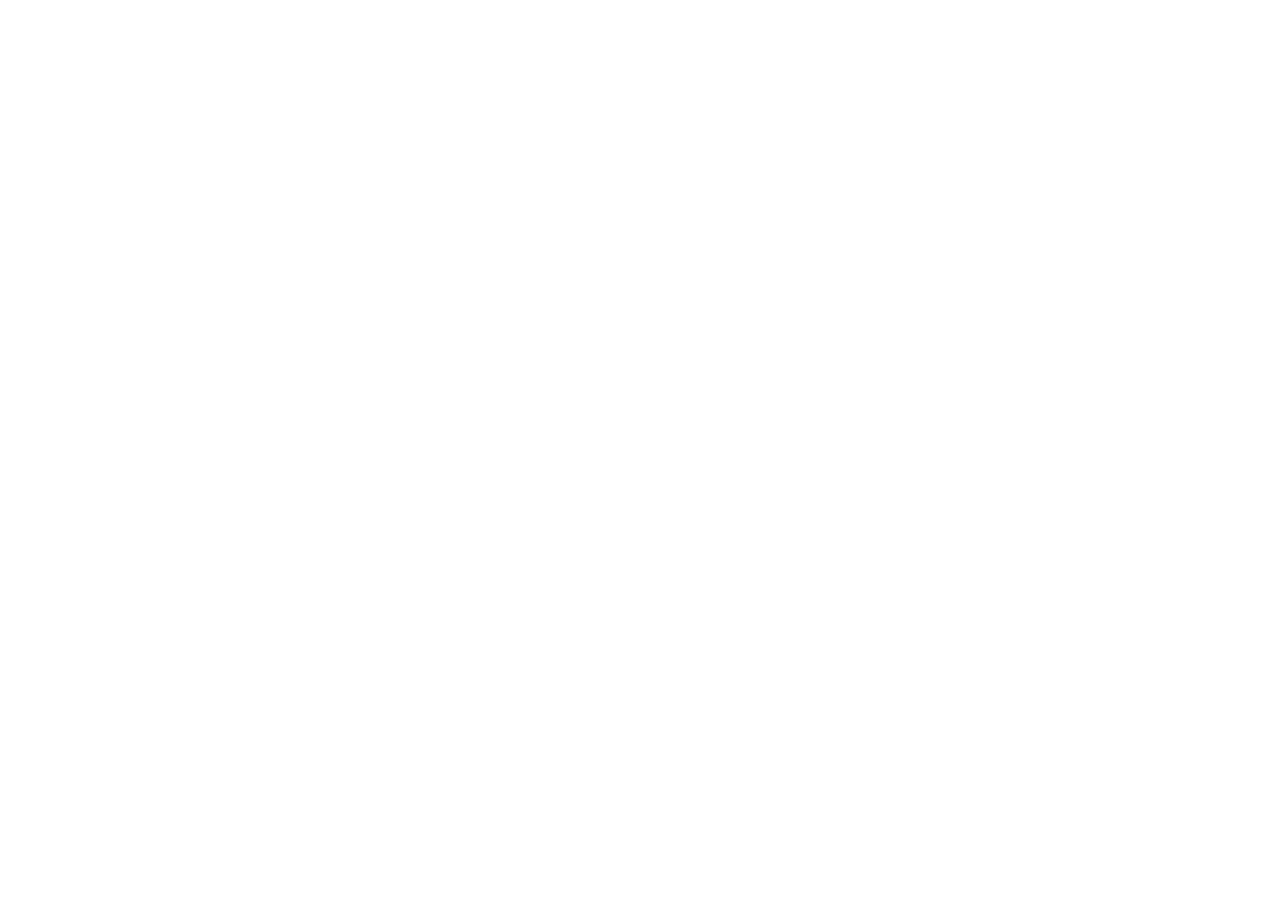
==== index.html @ 97cf31eb "first commit" ====
<!doctype html>
<html lang="en">
<head>
    <meta charset="UTF-8">
    <meta name="viewport"
          content="width=device-width, user-scalable=no, initial-scale=1.0, maximum-scale=1.0, minimum-scale=1.0">
    <meta http-equiv="X-UA-Compatible" content="ie=edge">
    <title>Sample Website | Learn Enough HTML to Be Dangerous</title>
</head>
<body>

</body>
</html>
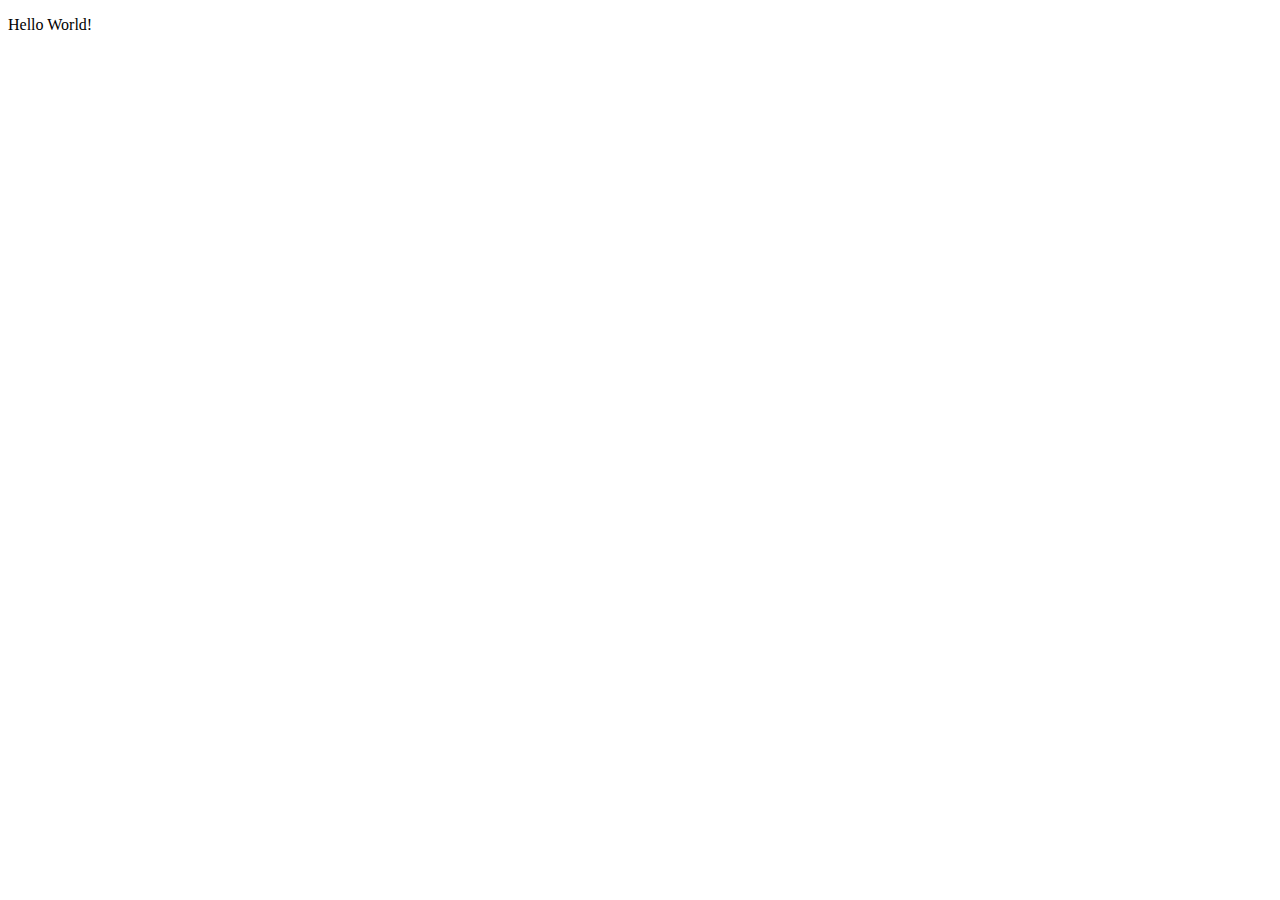
==== commit f97188a1: "add initial text" ====
--- a/index.html
+++ b/index.html
@@ -3,11 +3,11 @@
 <head>
     <meta charset="UTF-8">
     <meta name="viewport"
-          content="width=device-width, user-scalable=no, initial-scale=1.0, maximum-scale=1.0, minimum-scale=1.0">
+          content="width=device-width, initial-scale=1.0">
     <meta http-equiv="X-UA-Compatible" content="ie=edge">
     <title>Sample Website | Learn Enough HTML to Be Dangerous</title>
 </head>
 <body>
-
+    <p>Hello World!</p>
 </body>
 </html>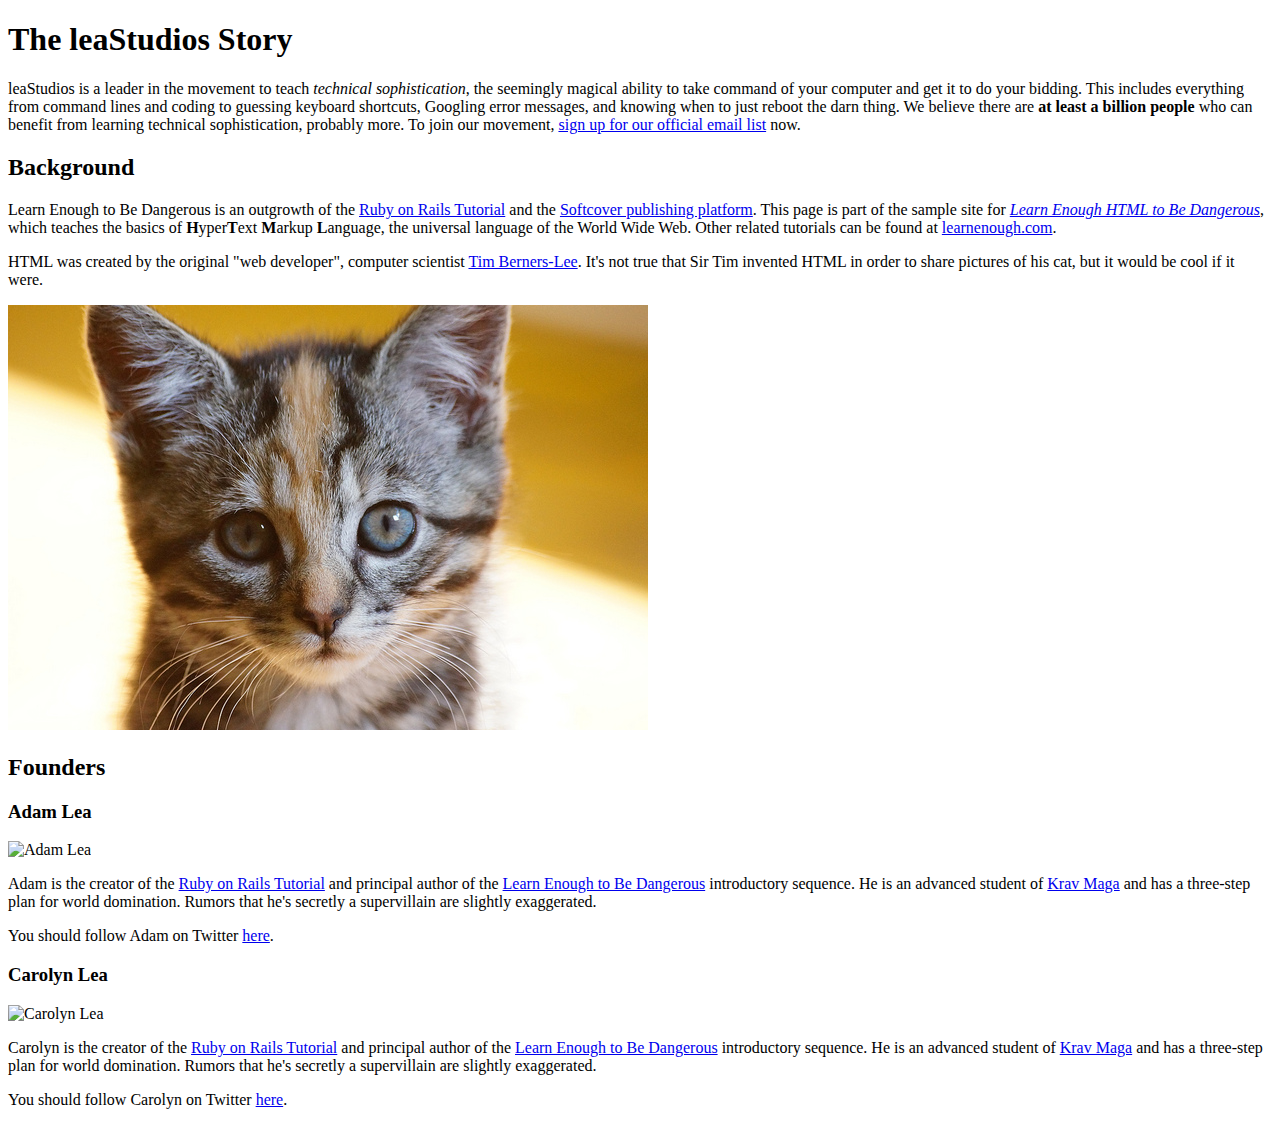
==== commit 7b03ab36: "add content and images" ====
--- a/index.html
+++ b/index.html
@@ -8,6 +8,74 @@
     <title>Sample Website | Learn Enough HTML to Be Dangerous</title>
 </head>
 <body>
-    <p>Hello World!</p>
+<h1>The leaStudios Story</h1>
+<p>leaStudios is a leader in the movement to teach <em>technical sophistication</em>, the seemingly magical ability to
+    take command of your computer and get it to do your bidding. This includes everything from command lines and coding
+    to guessing keyboard shortcuts, Googling error messages, and knowing when to just reboot the darn thing. We believe
+    there are <strong>at least a billion people</strong> who can benefit from learning technical sophistication,
+    probably more. To join our movement, <a href="#">sign up for our official email list</a> now.
+</p>
+
+<h2>Background</h2>
+<p>
+    Learn Enough to Be Dangerous is an outgrowth of the
+    <a href="https://railstutorial.org/">Ruby on Rails Tutorial</a> and the
+    <a href="https://www.softcover.io/">Softcover publishing platform</a>.
+    This page is part of the sample site for
+    <a href="https://www.learnenough.com/html"><em>Learn Enough HTML to
+        Be Dangerous</em></a>, which teaches the basics of
+    <strong>H</strong>yper<strong>T</strong>ext <strong>M</strong>arkup
+    <strong>L</strong>anguage, the universal language of the World Wide Web.
+    Other related tutorials can be found at
+    <a href="https://www.learnenough.com/">learnenough.com</a>.
+</p>
+
+<p>
+    HTML was created by the original "web developer", computer scientist
+    <a href="https://en.wikipedia.org/wiki/Tim_Berners-Lee">Tim
+        Berners-Lee</a>. It's not true that Sir Tim invented HTML in order to
+    share pictures of his cat, but it would be cool if it were.
+</p>
+
+<img src="images/kitten.jpg" alt="An adorable kitten">
+
+<h2>Founders</h2>
+
+<h3>Adam Lea</h3>
+
+<img src="https://secure.gravatar.com/avatar/ed7571fe120fb71e9005fefafd0c967c" alt="Adam Lea">
+
+<p>
+    Adam is the creator of the <a href="https://www.railstutorial.org/">
+    Ruby on Rails Tutorial</a> and principal author of the
+    <a href="https://www.learnenough.com/">Learn Enough to Be Dangerous</a>
+    introductory sequence. He is an advanced student of
+    <a href="https://www.kravmaga.com/">Krav Maga</a> and has a three-step
+    plan for world domination. Rumors that he's secretly a supervillain
+    are slightly exaggerated.
+</p>
+<p>
+    You should follow Adam on Twitter
+    <a href="https://twitter.com/adamjohnlea">here</a>.
+</p>
+
+<h3>Carolyn Lea</h3>
+
+<img src="https://secure.gravatar.com/avatar/ed7571fe120fb71e9005fefafd0c967c" alt="Carolyn Lea">
+
+<p>
+    Carolyn is the creator of the <a href="https://www.railstutorial.org/">
+    Ruby on Rails Tutorial</a> and principal author of the
+    <a href="https://www.learnenough.com/">Learn Enough to Be Dangerous</a>
+    introductory sequence. He is an advanced student of
+    <a href="https://www.kravmaga.com/">Krav Maga</a> and has a three-step
+    plan for world domination. Rumors that he's secretly a supervillain
+    are slightly exaggerated.
+</p>
+<p>
+    You should follow Carolyn on Twitter
+    <a href="https://twitter.com/adamjohnlea">here</a>.
+</p>
+
 </body>
 </html>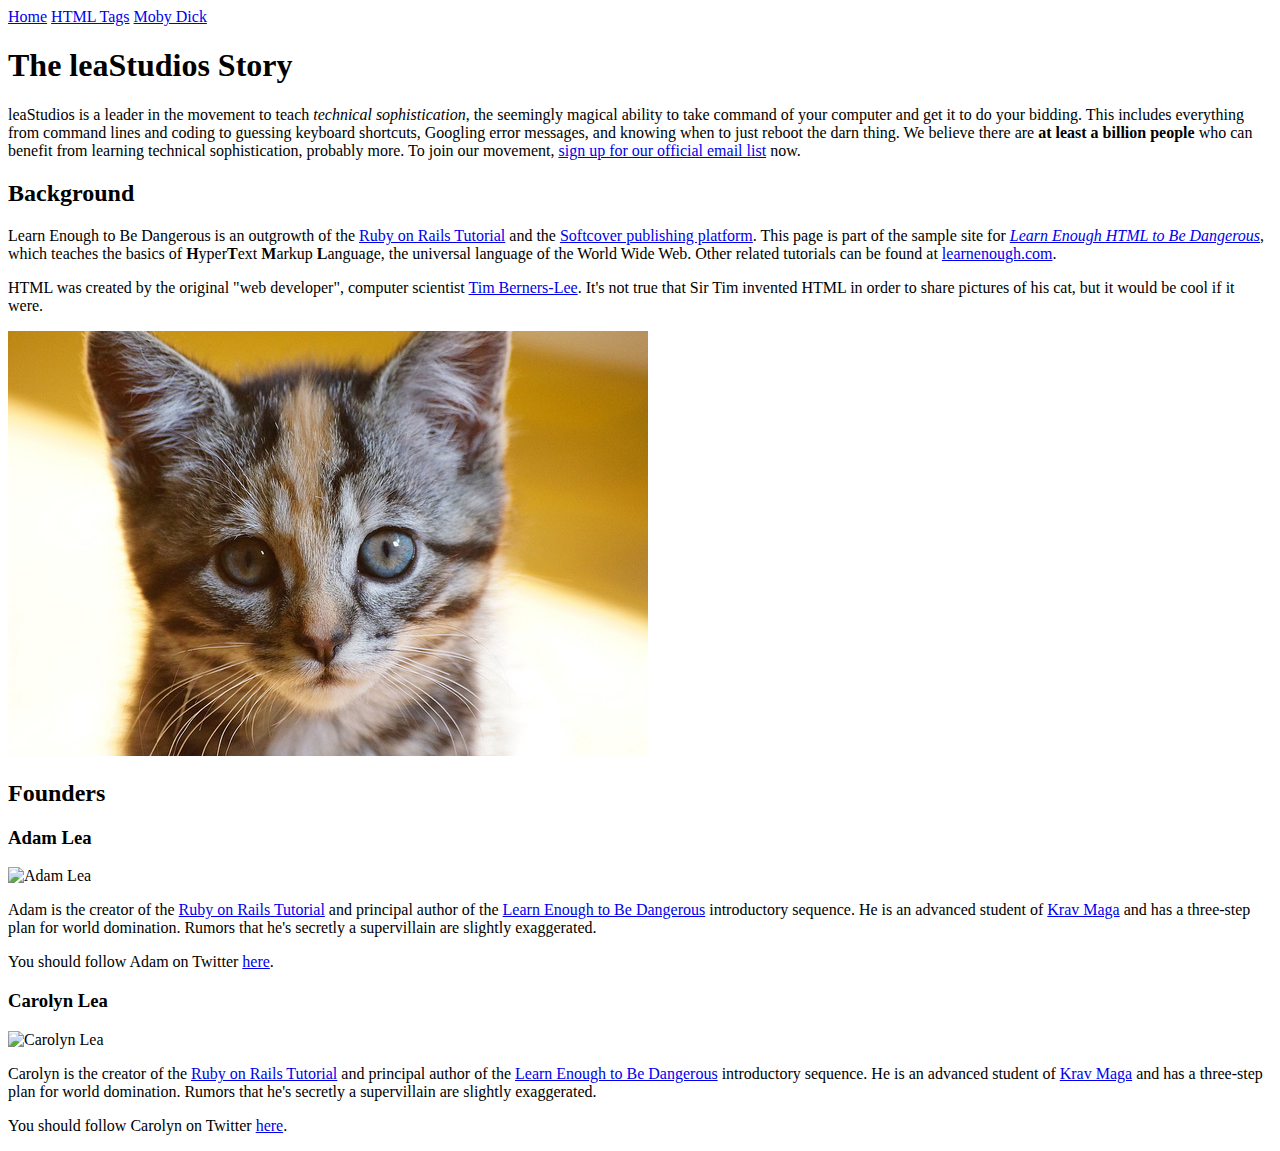
==== commit dd22a2ea: "add rudimentary navigation" ====
--- a/index.html
+++ b/index.html
@@ -8,6 +8,13 @@
     <title>Sample Website | Learn Enough HTML to Be Dangerous</title>
 </head>
 <body>
+
+<div>
+    <a href="index.html">Home</a>
+    <a href="tags.html">HTML Tags</a>
+    <a href="moby_dick.html">Moby Dick</a>
+</div>
+
 <h1>The leaStudios Story</h1>
 <p>leaStudios is a leader in the movement to teach <em>technical sophistication</em>, the seemingly magical ability to
     take command of your computer and get it to do your bidding. This includes everything from command lines and coding
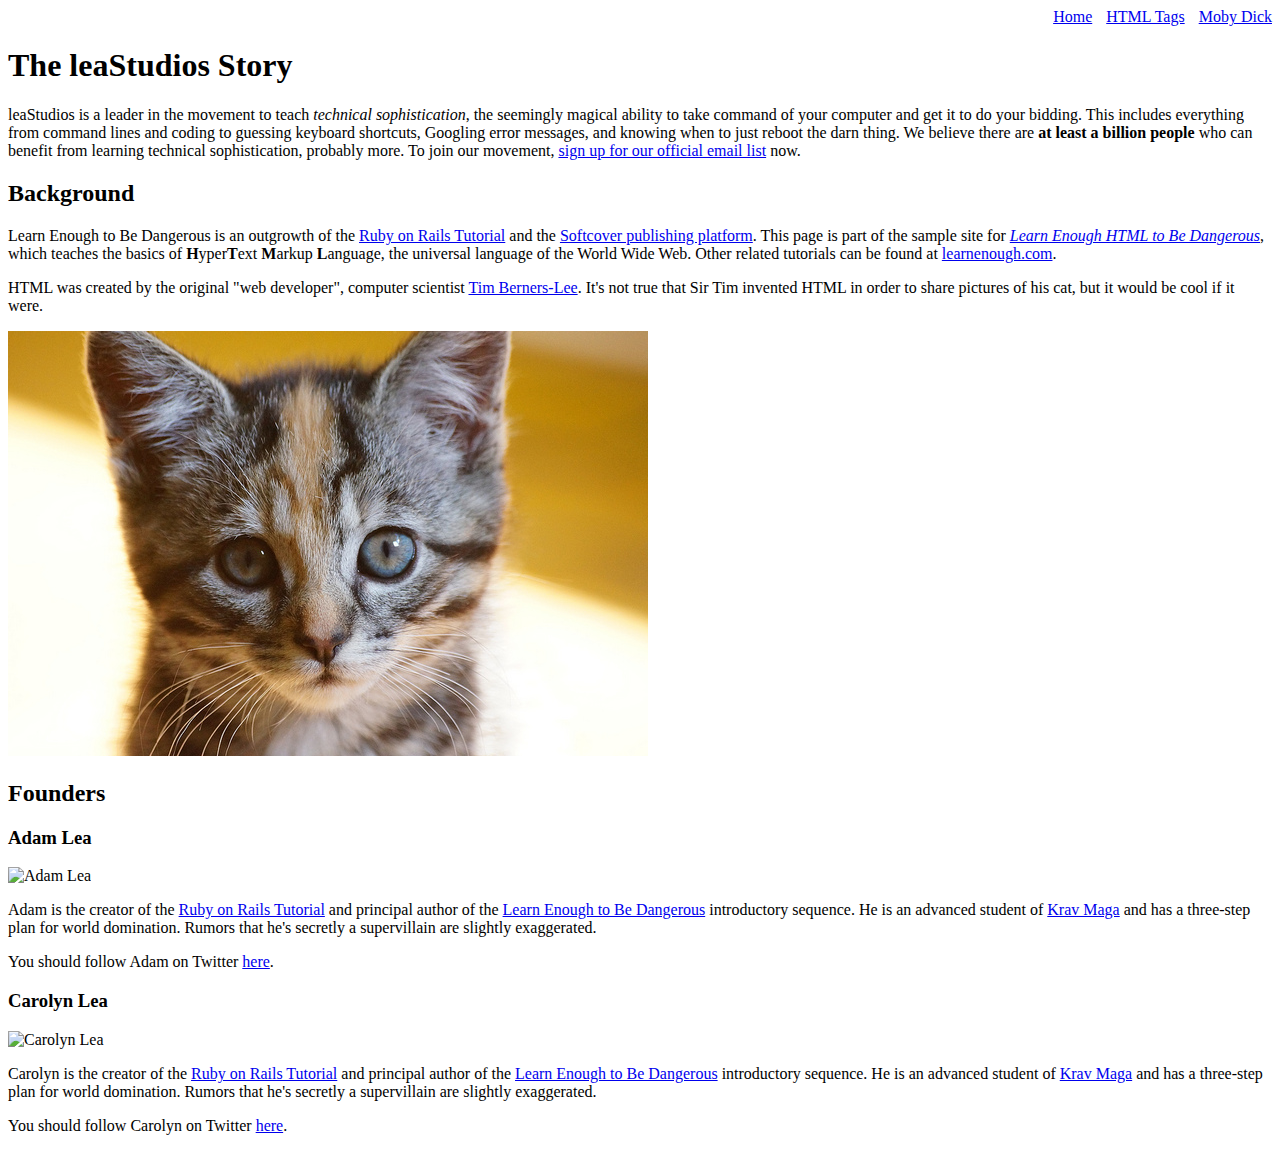
==== commit d28d4fea: "add inline styles" ====
--- a/index.html
+++ b/index.html
@@ -9,10 +9,10 @@
 </head>
 <body>
 
-<div>
+<div style="text-align: right">
     <a href="index.html">Home</a>
-    <a href="tags.html">HTML Tags</a>
-    <a href="moby_dick.html">Moby Dick</a>
+    <a href="tags.html" style="margin-left: 10px">HTML Tags</a>
+    <a href="moby_dick.html" style="margin-left: 10px">Moby Dick</a>
 </div>
 
 <h1>The leaStudios Story</h1>
